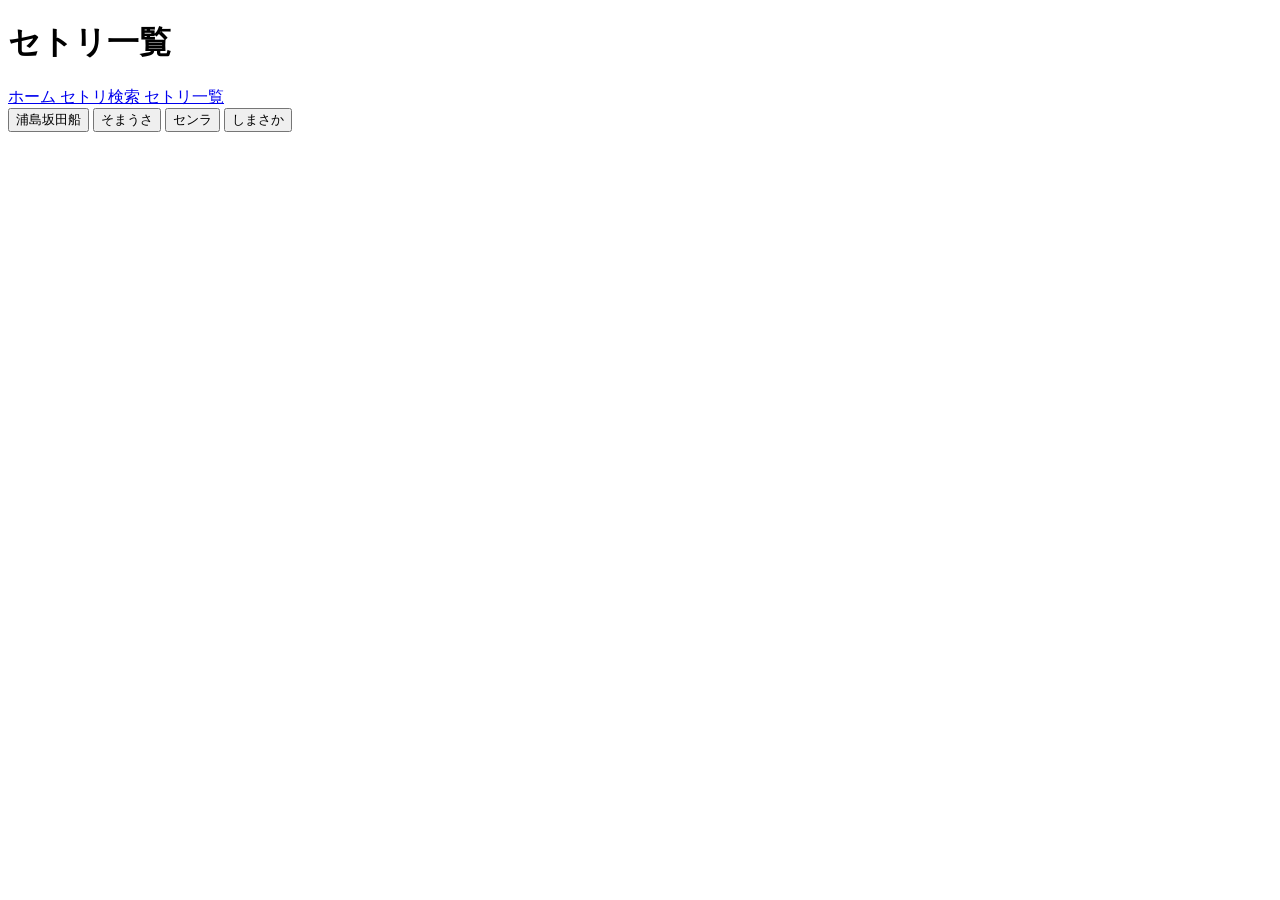
==== setlists/setlists.html @ 96a65823 "Update setlists.html" ====
<!DOCTYPE html>
<html lang="ja">

<head>
  <meta charset="UTF-8">

  <meta
    name="viewport"
    content="width=device-width, initial-scale=1.0"
  >

  <meta name="robots" content="noindex">

  <title>セトリ一覧</title>

  <!--
    setlists.htmlと同じフォルダにある
    setlists.cssを読み込む
  -->
  <link rel="stylesheet" href="setlists.css">
</head>

<body>

  <header class="site-header">

    <h1>セトリ一覧</h1>

    <nav class="global-menu">

      <!-- 1つ上の階層にあるindex.htmlへ移動 -->
      <a href="../index.html">
        ホーム
      </a>

      <!--
        1つ上の階層へ戻り、
        searchフォルダ内のsearch.htmlへ移動
      -->
      <a href="../search/search.html">
        セトリ検索
      </a>

      <!-- 現在開いているセトリ一覧ページ -->
      <a
        href="setlists.html"
        class="active"
      >
        セトリ一覧
      </a>

    </nav>

  </header>


  <main class="setlist-main">

    <!-- アーティスト選択タブ -->
    <div class="live-artist-tabs">

      <button
        type="button"
        class="live-artist-tab active"
        data-artist="浦島坂田船"
      >
        浦島坂田船
      </button>

      <button
        type="button"
        class="live-artist-tab"
        data-artist="そまうさ"
      >
        そまうさ
      </button>

      <button
        type="button"
        class="live-artist-tab"
        data-artist="センラ"
      >
        センラ
      </button>

      <button
        type="button"
        class="live-artist-tab"
        data-artist="しまさか"
      >
        しまさか
      </button>

    </div>


    <!-- 選択したアーティストの年号タブが表示される場所 -->
    <div
      id="year-tabs"
      class="year-tabs"
    ></div>


    <!-- ライブタイトルとセットリストが表示される場所 -->
    <div id="live-title-list"></div>

  </main>


  <!--
    最初に一覧表示用の処理を読み込む。

    setlists.jsの中に、
    データ登録用のaddSetlist関数と
    一覧表示処理を記述しておく。
  -->
  <script src="setlists.js"></script>


  <!--
    setlists.jsを読み込んだ後に、
    dataフォルダ内のセットリストデータを読み込む
  -->
  <script src="data/live-usss.js"></script>
  <script src="data/live-uratanuki.js"></script>
  <script src="data/live-shima.js"></script>
  <script src="data/live-sakata.js"></script>
  <script src="data/live-senra.js"></script>

  <!--
    しまさかのデータファイルを
    live-shimasaka.jsという名前で保存した場合
  -->
 

</body>

</html>
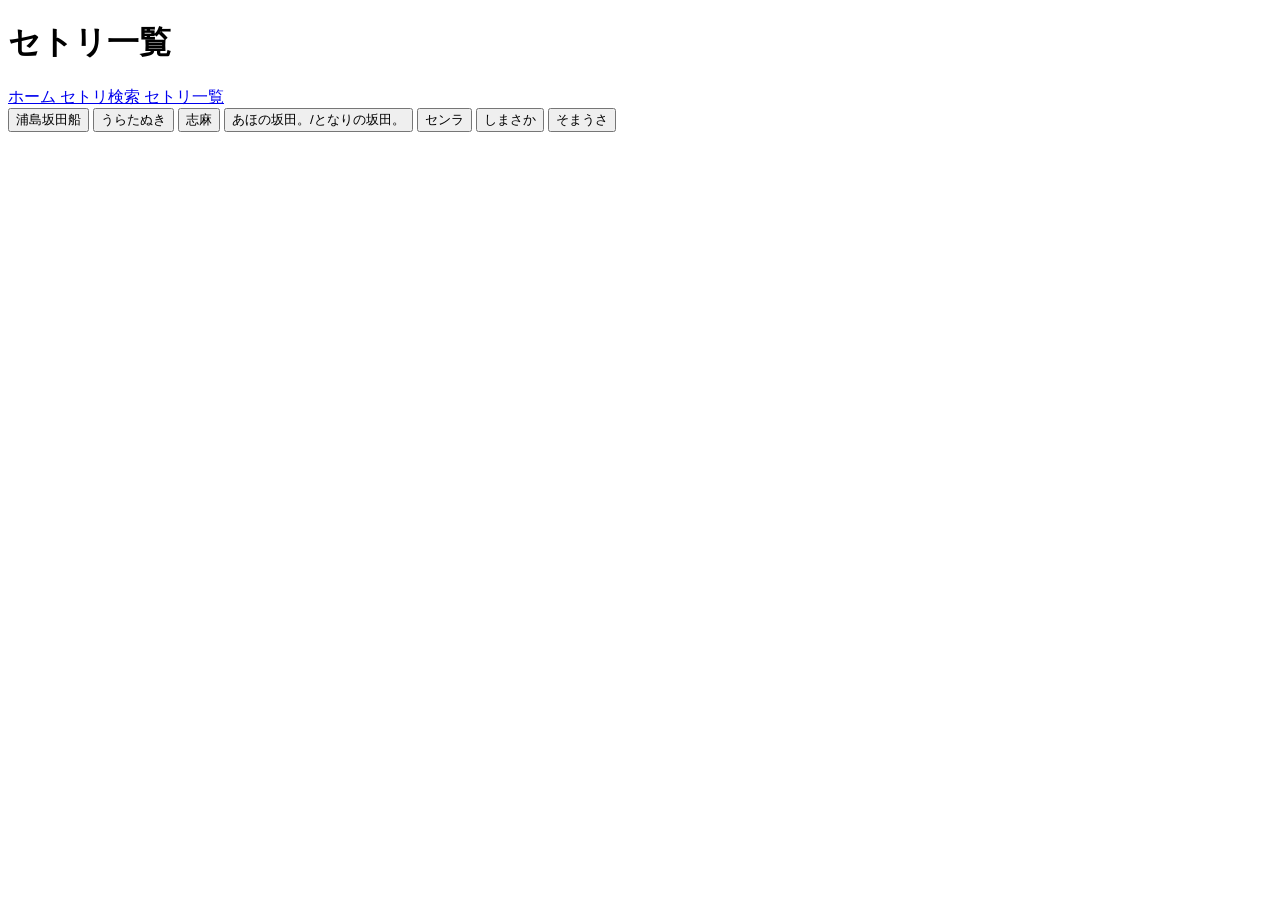
==== commit 039c7d8e: "Update setlists.html" ====
--- a/setlists/setlists.html
+++ b/setlists/setlists.html
@@ -67,13 +67,32 @@
         浦島坂田船
       </button>
 
-      <button
+ <button
         type="button"
-        class="live-artist-tab"
-        data-artist="そまうさ"
+        class="live-artist-tab active"
+        data-artist="うらたぬき"
       >
-        そまうさ
+        うらたぬき
       </button>
+
+
+       <button
+        type="button"
+        class="live-artist-tab active"
+        data-artist="志麻"
+      >
+       志麻
+      </button>
+
+
+       <button
+        type="button"
+        class="live-artist-tab active"
+        data-artist="あほの坂田。/となりの坂田。"
+      >
+        あほの坂田。/となりの坂田。
+      </button>
+      
 
       <button
         type="button"
@@ -91,6 +110,16 @@
         しまさか
       </button>
 
+ <button
+        type="button"
+        class="live-artist-tab"
+        data-artist="そまうさ"
+      >
+        そまうさ
+      </button>
+
+
+      
     </div>
 
 
@@ -126,7 +155,9 @@
   <script src="data/live-shima.js"></script>
   <script src="data/live-sakata.js"></script>
   <script src="data/live-senra.js"></script>
-
+  <script src="data/live-somausa.js"></script>
+  <script src="data/live-shimasaka.js"></script>
+  
   <!--
     しまさかのデータファイルを
     live-shimasaka.jsという名前で保存した場合
